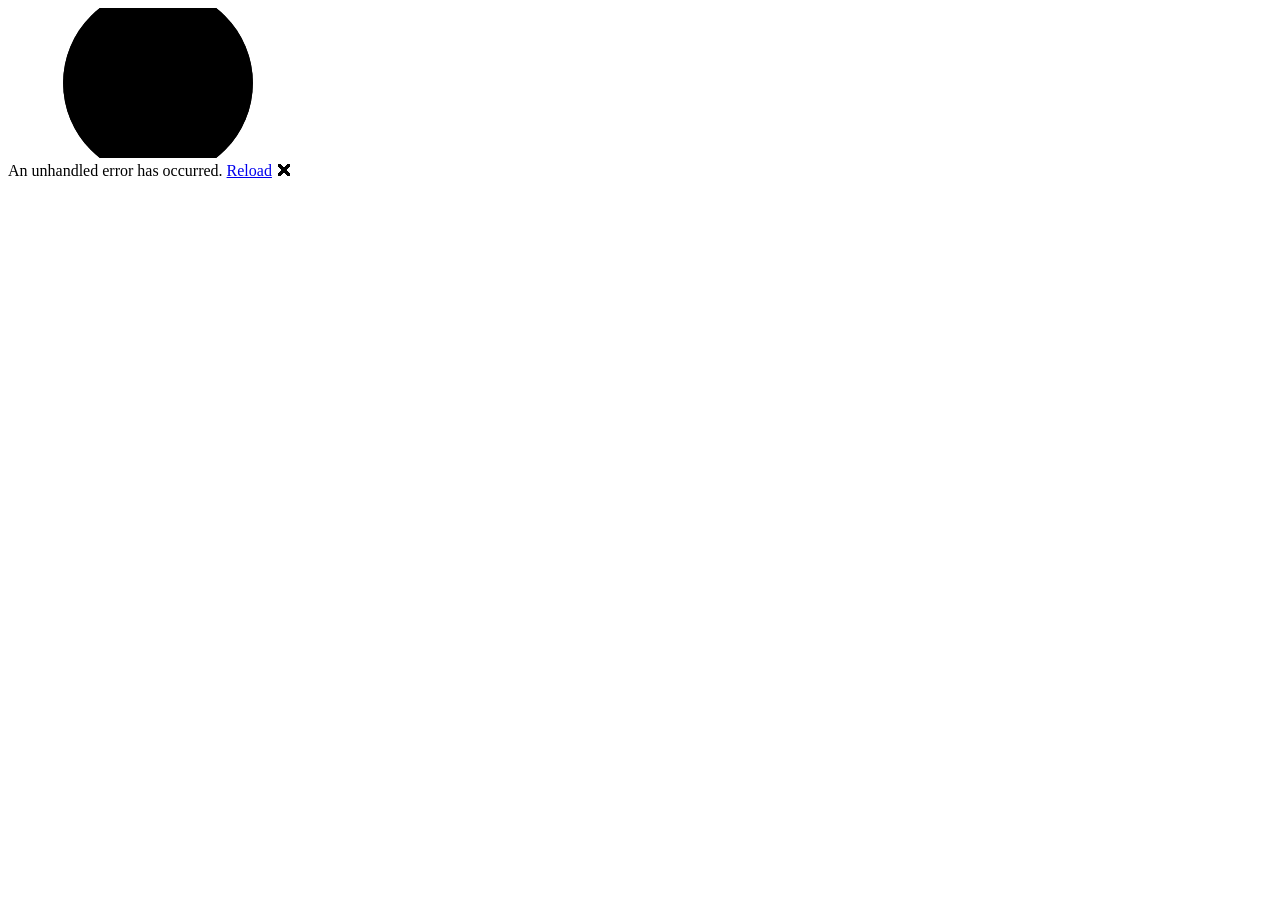
==== wwwroot/index.html @ 25996ab4 "Initial commit" ====
<!DOCTYPE html>
<html lang="en">

<head>
    <meta charset="utf-8" />
    <meta name="viewport" content="width=device-width, initial-scale=1.0" />
    <title>AppBuilder</title>
    <base href="/" />
    <link rel="preload" id="webassembly" />
    <link rel="stylesheet" href="lib/bootstrap/dist/css/bootstrap.min.css" />
    <link rel="stylesheet" href="css/app.css" />
    <link rel="icon" type="image/png" href="favicon.png" />
    <link href="AppBuilder.styles.css" rel="stylesheet" />
    <script type="importmap"></script>
</head>

<body>
    <div id="app">
        <svg class="loading-progress">
            <circle r="40%" cx="50%" cy="50%" />
            <circle r="40%" cx="50%" cy="50%" />
        </svg>
        <div class="loading-progress-text"></div>
    </div>

    <div id="blazor-error-ui">
        An unhandled error has occurred.
        <a href="." class="reload">Reload</a>
        <span class="dismiss">🗙</span>
    </div>
    <script src="_framework/blazor.webassembly#[.{fingerprint}].js"></script>
</body>

</html>
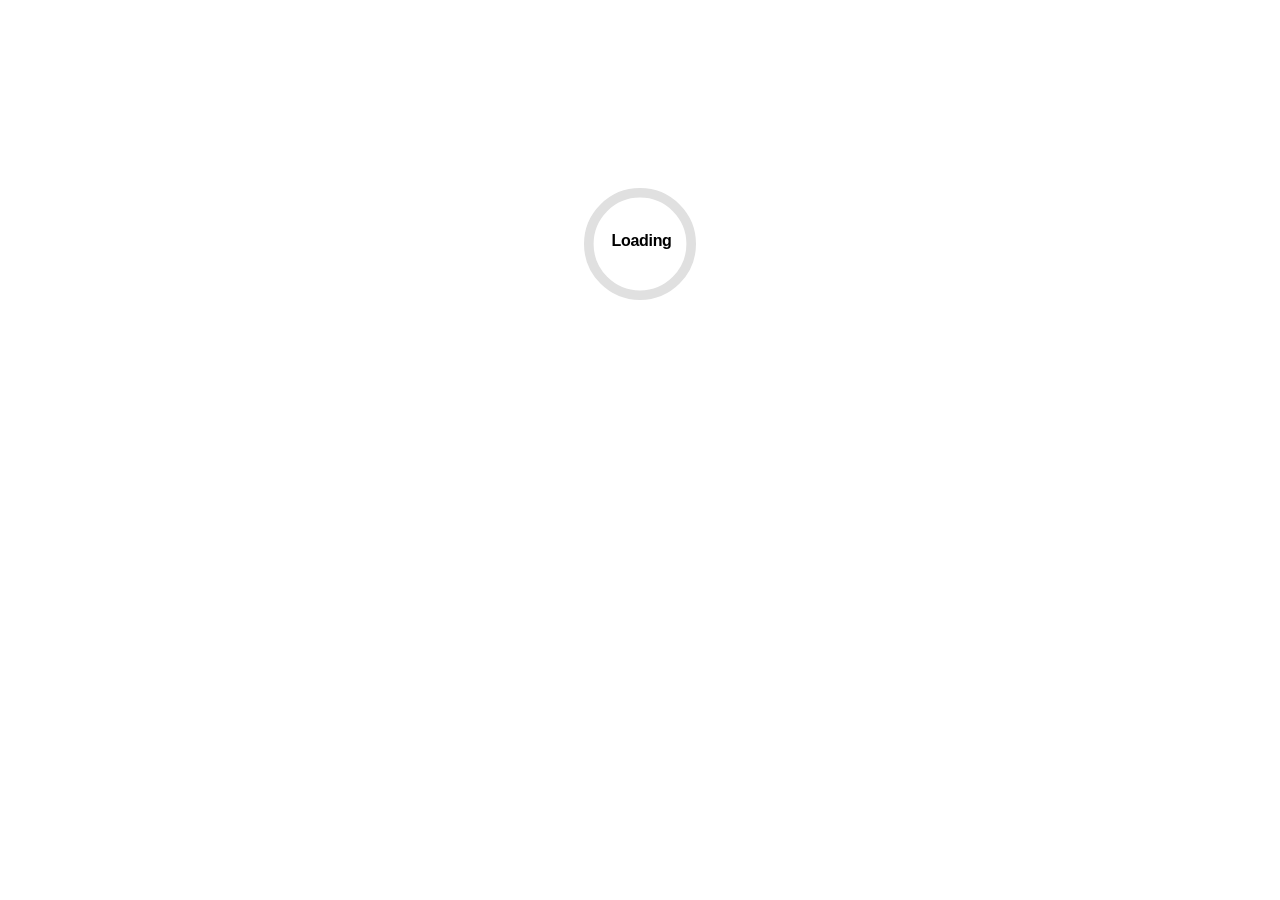
==== commit e12109be: "fix: configurar base path" ====
--- a/wwwroot/index.html
+++ b/wwwroot/index.html
@@ -5,12 +5,18 @@
     <meta charset="utf-8" />
     <meta name="viewport" content="width=device-width, initial-scale=1.0" />
     <title>AppBuilder</title>
-    <base href="/" />
+    <base href="%BASE_HREF%" />
+
     <link rel="preload" id="webassembly" />
-    <link rel="stylesheet" href="lib/bootstrap/dist/css/bootstrap.min.css" />
+    <link href="_content/MudBlazor/MudBlazor.min.css" rel="stylesheet" />
     <link rel="stylesheet" href="css/app.css" />
+    <link rel="stylesheet" href="css/app-theme.css" />
+    <link rel="preconnect" href="https://fonts.googleapis.com">
+    <link rel="preconnect" href="https://fonts.gstatic.com" crossorigin>
+    <link href="https://fonts.googleapis.com/css2?family=Rubik:wght@300;400;500;600;700&display=swap" rel="stylesheet">
     <link rel="icon" type="image/png" href="favicon.png" />
     <link href="AppBuilder.styles.css" rel="stylesheet" />
+
     <script type="importmap"></script>
 </head>
 
@@ -28,6 +34,7 @@
         <a href="." class="reload">Reload</a>
         <span class="dismiss">🗙</span>
     </div>
+    <script src="_content/MudBlazor/MudBlazor.min.js"></script>
     <script src="_framework/blazor.webassembly#[.{fingerprint}].js"></script>
 </body>
 
--- a/wwwroot/css/app.css
+++ b/wwwroot/css/app.css
@@ -0,0 +1,271 @@
+html, body {
+    font-family: 'Rubik', sans-serif;
+    letter-spacing: -0.02em;
+}
+
+h1:focus {
+    outline: none;
+}
+
+a, .btn-link {
+    color: #0071c1;
+}
+
+.btn-primary {
+    color: #fff;
+    background-color: #1b6ec2;
+    border-color: #1861ac;
+}
+
+.btn:focus, .btn:active:focus, .btn-link.nav-link:focus, .form-control:focus, .form-check-input:focus {
+    box-shadow: 0 0 0 0.1rem white, 0 0 0 0.25rem #258cfb;
+}
+
+.content {
+    padding-top: 1.1rem;
+}
+
+.valid.modified:not([type=checkbox]) {
+    outline: 1px solid #26b050;
+}
+
+.invalid {
+    outline: 1px solid red;
+}
+
+.validation-message {
+    color: red;
+}
+
+#blazor-error-ui {
+    color-scheme: light only;
+    background: lightyellow;
+    bottom: 0;
+    box-shadow: 0 -1px 2px rgba(0, 0, 0, 0.2);
+    box-sizing: border-box;
+    display: none;
+    left: 0;
+    padding: 0.6rem 1.25rem 0.7rem 1.25rem;
+    position: fixed;
+    width: 100%;
+    z-index: 1000;
+}
+
+    #blazor-error-ui .dismiss {
+        cursor: pointer;
+        position: absolute;
+        right: 0.75rem;
+        top: 0.5rem;
+    }
+
+.blazor-error-boundary {
+    background: url([data-uri]) no-repeat 1rem/1.8rem, #b32121;
+    padding: 1rem 1rem 1rem 3.7rem;
+    color: white;
+}
+
+    .blazor-error-boundary::after {
+        content: "An error has occurred."
+    }
+
+.loading-progress {
+    position: absolute;
+    display: block;
+    width: 8rem;
+    height: 8rem;
+    inset: 20vh 0 auto 0;
+    margin: 0 auto 0 auto;
+}
+
+    .loading-progress circle {
+        fill: none;
+        stroke: #e0e0e0;
+        stroke-width: 0.6rem;
+        transform-origin: 50% 50%;
+        transform: rotate(-90deg);
+    }
+
+        .loading-progress circle:last-child {
+            stroke: #1b6ec2;
+            stroke-dasharray: calc(3.141 * var(--blazor-load-percentage, 0%) * 0.8), 500%;
+            transition: stroke-dasharray 0.05s ease-in-out;
+        }
+
+.loading-progress-text {
+    position: absolute;
+    text-align: center;
+    font-weight: bold;
+    inset: calc(20vh + 3.25rem) 0 auto 0.2rem;
+}
+
+    .loading-progress-text:after {
+        content: var(--blazor-load-percentage-text, "Loading");
+    }
+
+code {
+    color: #c02d76;
+}
+
+.form-floating > .form-control-plaintext::placeholder, .form-floating > .form-control::placeholder {
+    color: var(--bs-secondary-color);
+    text-align: end;
+}
+
+.form-floating > .form-control-plaintext:focus::placeholder, .form-floating > .form-control:focus::placeholder {
+    text-align: start;
+}
+
+.markdown h1, .markdown h2, .markdown h3 {
+    margin-top: 1.2rem;
+}
+
+.markdown p {
+    line-height: 1.7;
+}
+
+.markdown pre {
+    overflow-x: auto;
+    padding: 12px;
+    border-radius: 8px;
+}
+
+.markdown code {
+    font-family: ui-monospace, SFMono-Regular, Menlo, Monaco, Consolas, monospace;
+}
+
+.markdown a {
+    text-decoration: underline;
+}
+
+.hero-image {
+    position: absolute;
+    right: 0;
+    top: -64px;
+    min-width: 35%;
+    width: 100%;
+    max-width: 720px;
+    margin-right: 60px;
+    z-index: -100;
+}
+
+.text-bold {
+    font-weight: 700;
+}
+
+.text-medium {
+    font-weight: 600;
+}
+
+.text-normal {
+    font-weight: 500;
+}
+
+.tracking-tight {
+    letter-spacing: -0.02em;
+}
+
+.tracking-normal {
+    letter-spacing: 0;
+}
+
+.tracking-wide {
+    letter-spacing: 0.05em;
+}
+
+.tracking-wider {
+    letter-spacing: 0.1em;
+}
+
+.hero-h1 {
+    font-size: clamp(2.5rem, 6vw, 4rem);
+    line-height: 1.1;
+    font-weight: 700;
+}
+
+.hero-h2 {
+    font-size: clamp(2rem, 5vw, 3rem);
+    line-height: 1.15;
+    font-weight: 600;
+}
+
+.text-h1 {
+    font-size: clamp(3rem, 4vw, 5rem);
+    line-height: 1.2;
+    font-weight: 700;
+}
+
+.text-h2 {
+    font-size: clamp(2.4rem, 3.5vw, 4rem);
+    line-height: 1.25;
+    font-weight: 600;
+}
+
+.text-h3 {
+    font-size: clamp(1.6rem, 3vw, 2rem);
+    line-height: 1.3;
+    font-weight: 600;
+}
+
+.text-h4 {
+    font-size: clamp(1.4rem, 2.5vw, 1.7rem);
+    line-height: 1.35;
+    font-weight: 400;
+}
+
+.text-h5 {
+    font-size: clamp(1.2rem, 2vw, 1.4rem);
+    line-height: 1.4;
+    font-weight: 600;
+}
+
+.text-h6 {
+    font-size: clamp(1.1rem, 1.8vw, 1.25rem);
+    line-height: 1.4;
+    font-weight: 600;
+}
+
+.text-subtitle1 {
+    font-size: clamp(1.05rem, 1.6vw, 1.15rem);
+    line-height: 1.5;
+    font-weight: 500;
+}
+
+.text-subtitle2 {
+    font-size: clamp(0.95rem, 1.5vw, 1.05rem);
+    line-height: 1.5;
+    font-weight: 500;
+}
+
+.text-body1 {
+    font-size: clamp(1rem, 1.4vw, 1.125rem);
+    line-height: 1.65;
+}
+
+.text-body2 {
+    font-size: clamp(0.9rem, 1.3vw, 1rem);
+    line-height: 1.6;
+}
+
+.text-button {
+    font-size: clamp(0.85rem, 1.2vw, 0.95rem);
+    letter-spacing: 0.05em;
+    font-weight: 500;
+}
+
+.text-caption {
+    font-size: clamp(0.75rem, 1vw, 0.85rem);
+    line-height: 1.5;
+}
+
+.text-overline {
+    font-size: clamp(0.65rem, 0.9vw, 0.75rem);
+    letter-spacing: 0.1em;
+    text-transform: uppercase;
+}
+
+.mask-image {
+    width: 100%;
+    height: auto;
+    -webkit-mask-image: linear-gradient(to bottom, black 75%, transparent);
+    mask-image: linear-gradient(to bottom, black 75%, transparent);
+}
--- a/wwwroot/css/app-theme.css
+++ b/wwwroot/css/app-theme.css
@@ -0,0 +1,260 @@
+﻿:root,
+html.light {
+    --portfolio-grid: rgba(0, 0, 0, 0.04);
+}
+
+html.dark {
+    --portfolio-grid: rgba(255, 255, 255, 0.03);
+}
+
+/* ── Markdown Body — Light Mode (default) ─────────────────────────────────── */
+.markdown {
+    color: #475569;
+    line-height: 1.85;
+}
+
+    .markdown h2 {
+        font-size: 1.35rem;
+        font-weight: 700;
+        color: #0f172a;
+        margin-top: 2.5rem;
+        margin-bottom: 1rem;
+        padding-bottom: 0.5rem;
+        border-bottom: 1px solid rgba(0, 0, 0, 0.07);
+    }
+
+    .markdown h3 {
+        font-size: 1.1rem;
+        font-weight: 600;
+        color: #1e293b;
+        margin-top: 1.75rem;
+        margin-bottom: 0.75rem;
+    }
+
+    .markdown h4 {
+        font-size: 0.95rem;
+        font-weight: 600;
+        color: #334155;
+        margin-top: 1.25rem;
+        margin-bottom: 0.5rem;
+    }
+
+    .markdown p {
+        margin-bottom: 1rem;
+        font-size: 0.9375rem;
+    }
+
+    .markdown ul,
+    .markdown ol {
+        padding-left: 1.5rem;
+        margin-bottom: 1rem;
+    }
+
+    .markdown ul {
+        list-style: none;
+        padding-left: 0;
+    }
+
+    .markdown li {
+        margin-bottom: 0.35rem;
+        font-size: 0.9375rem;
+    }
+
+    .markdown ul li::before {
+        content: "▸";
+        color: #0891b2;
+        margin-right: 0.5rem;
+    }
+
+    .markdown ol li {
+        list-style: decimal;
+        margin-left: 1.25rem;
+    }
+
+    .markdown strong {
+        color: #0f172a;
+        font-weight: 600;
+    }
+
+    .markdown link {
+        color: #0891b2;
+        text-decoration: underline;
+        text-underline-offset: 3px;
+        text-decoration-color: rgba(8, 145, 178, 0.35);
+        transition: color 0.15s, text-decoration-color 0.15s;
+    }
+
+        .markdown link:hover {
+            color: #0e7490;
+            text-decoration-color: rgba(14, 116, 144, 0.6);
+        }
+
+    .markdown blockquote {
+        border-left: 3px solid #0891b2;
+        padding: 0.5rem 0 0.5rem 1.25rem;
+        margin: 1.25rem 0;
+        background: rgba(8, 145, 178, 0.04);
+        border-radius: 0 6px 6px 0;
+        color: #64748b;
+        font-style: italic;
+    }
+
+    .markdown-body .md-hr {
+        border: none;
+        border-top: 1px solid rgba(0, 0, 0, 0.08);
+        margin: 2rem 0;
+    }
+
+    /* Code blocks — always dark for readability regardless of theme */
+    .markdown-body .md-pre {
+        background: #0d1117;
+        border: 1px solid rgba(0, 0, 0, 0.15);
+        border-radius: 10px;
+        padding: 1.25rem;
+        overflow-x: auto;
+        margin: 1.25rem 0;
+        font-size: 0.82rem;
+        line-height: 1.6;
+    }
+
+        .markdown-body .md-pre code {
+            background: none;
+            padding: 0;
+            border: none;
+            font-size: inherit;
+            color: inherit;
+        }
+
+    .markdown-body .md-inline-code {
+        background: rgba(8, 145, 178, 0.08);
+        border: 1px solid rgba(8, 145, 178, 0.18);
+        color: #0e7490;
+        padding: 0.1em 0.4em;
+        border-radius: 4px;
+        font-size: 0.82em;
+        font-family: "JetBrains Mono", "Fira Code", monospace;
+    }
+
+    /* Tables */
+    .markdown-body .md-table-wrapper {
+        overflow-x: auto;
+        margin: 1.25rem 0;
+        border-radius: 10px;
+        border: 1px solid rgba(0, 0, 0, 0.08);
+    }
+
+    .markdown table {
+        width: 100%;
+        border-collapse: collapse;
+        font-size: 0.875rem;
+    }
+
+    .markdown thead {
+        background: rgba(0, 0, 0, 0.03);
+    }
+
+    .markdown th {
+        padding: 0.65rem 1rem;
+        text-align: left;
+        color: #1e293b;
+        font-weight: 600;
+        border-bottom: 1px solid rgba(0, 0, 0, 0.08);
+        white-space: nowrap;
+    }
+
+    .markdown td {
+        padding: 0.6rem 1rem;
+        color: #475569;
+        border-bottom: 1px solid rgba(0, 0, 0, 0.04);
+    }
+
+    .markdown tr:last-child td {
+        border-bottom: none;
+    }
+
+    .markdown tr:hover td {
+        background: rgba(0, 0, 0, 0.02);
+    }
+
+/* ── Markdown Body — Dark Mode overrides ─────────────────────────────────── */
+html.dark .markdown-body {
+    color: #94a3b8;
+}
+
+    html.dark .markdown-body .md-h2 {
+        color: #f1f5f9;
+        border-bottom-color: rgba(255, 255, 255, 0.07);
+    }
+
+    html.dark .markdown-body .md-h3 {
+        color: #e2e8f0;
+    }
+
+    html.dark .markdown-body .md-h4 {
+        color: #cbd5e1;
+    }
+
+    html.dark .markdown-body .md-strong {
+        color: #e2e8f0;
+    }
+
+    html.dark .markdown-body .md-link {
+        color: #22d3ee;
+        text-decoration-color: rgba(34, 211, 238, 0.35);
+    }
+
+        html.dark .markdown-body .md-link:hover {
+            color: #67e8f9;
+            text-decoration-color: rgba(103, 232, 249, 0.6);
+        }
+
+    html.dark .markdown-body .md-blockquote {
+        border-left-color: #22d3ee;
+        background: rgba(34, 211, 238, 0.04);
+        color: #94a3b8;
+    }
+
+    html.dark .markdown-body .md-hr {
+        border-top-color: rgba(255, 255, 255, 0.08);
+    }
+
+    html.dark .markdown-body .md-pre {
+        border-color: rgba(255, 255, 255, 0.07);
+    }
+
+    html.dark .markdown-body .md-inline-code {
+        background: rgba(34, 211, 238, 0.08);
+        border-color: rgba(34, 211, 238, 0.15);
+        color: #67e8f9;
+    }
+
+    html.dark .markdown-body .md-ul .md-li::before {
+        color: #22d3ee;
+    }
+
+    html.dark .markdown-body .md-table-wrapper {
+        border-color: rgba(255, 255, 255, 0.07);
+    }
+
+    html.dark .markdown-body .md-thead {
+        background: rgba(255, 255, 255, 0.04);
+    }
+
+    html.dark .markdown-body .md-th {
+        color: #e2e8f0;
+        border-bottom-color: rgba(255, 255, 255, 0.07);
+    }
+
+    html.dark .markdown-body .md-td {
+        color: #94a3b8;
+        border-bottom-color: rgba(255, 255, 255, 0.04);
+    }
+
+    html.dark .markdown-body .md-tr:hover .md-td {
+        background: rgba(255, 255, 255, 0.02);
+    }
+
+/* highlight.js overrides */
+.markdown-body .hljs {
+    background: transparent;
+}
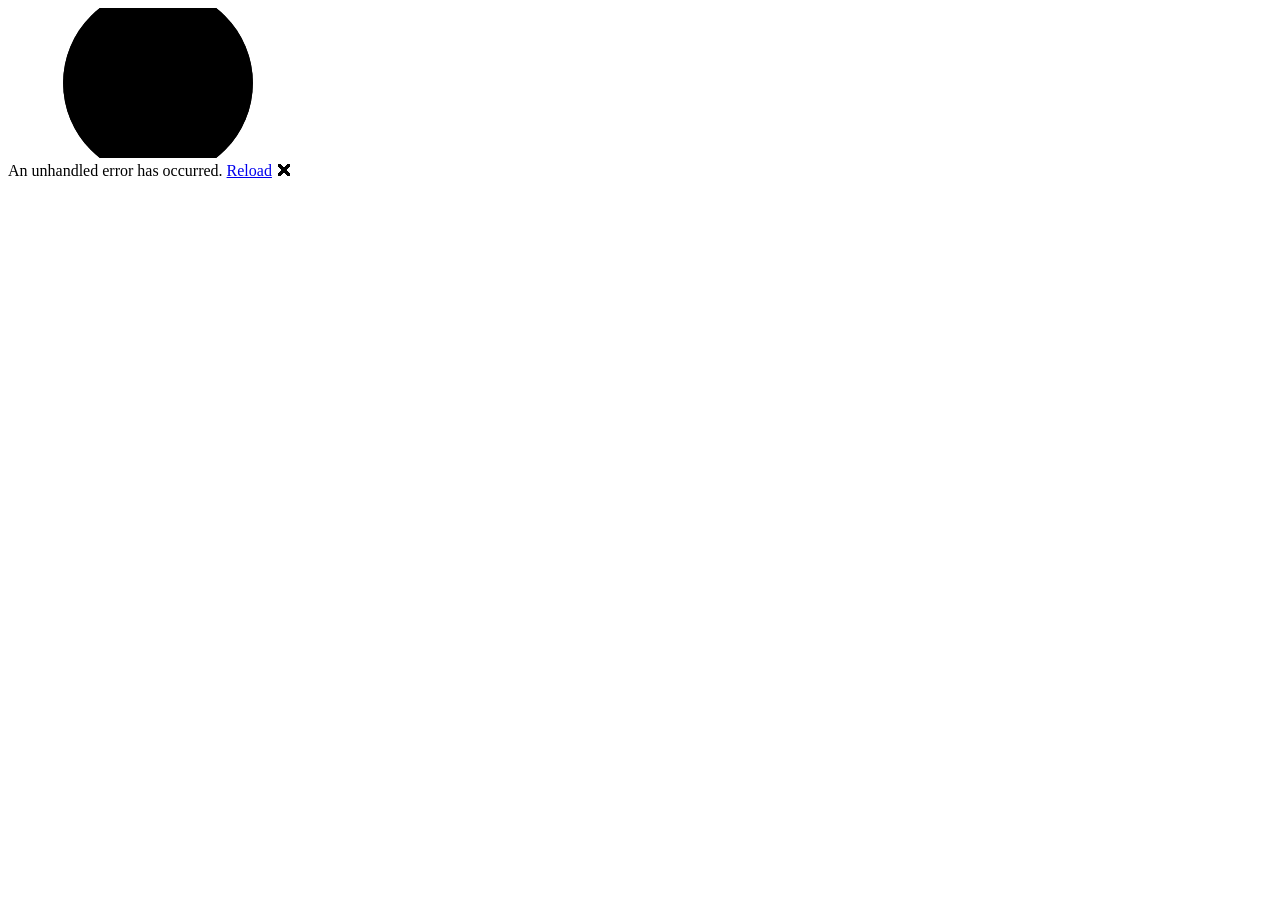
==== commit d39b4c0e: "fix: base path de aplicación" ====
--- a/wwwroot/index.html
+++ b/wwwroot/index.html
@@ -5,7 +5,7 @@
     <meta charset="utf-8" />
     <meta name="viewport" content="width=device-width, initial-scale=1.0" />
     <title>AppBuilder</title>
-    <base href="%BASE_HREF%" />
+    <base href="/AppBuilder/" />
 
     <link rel="preload" id="webassembly" />
     <link href="_content/MudBlazor/MudBlazor.min.css" rel="stylesheet" />
